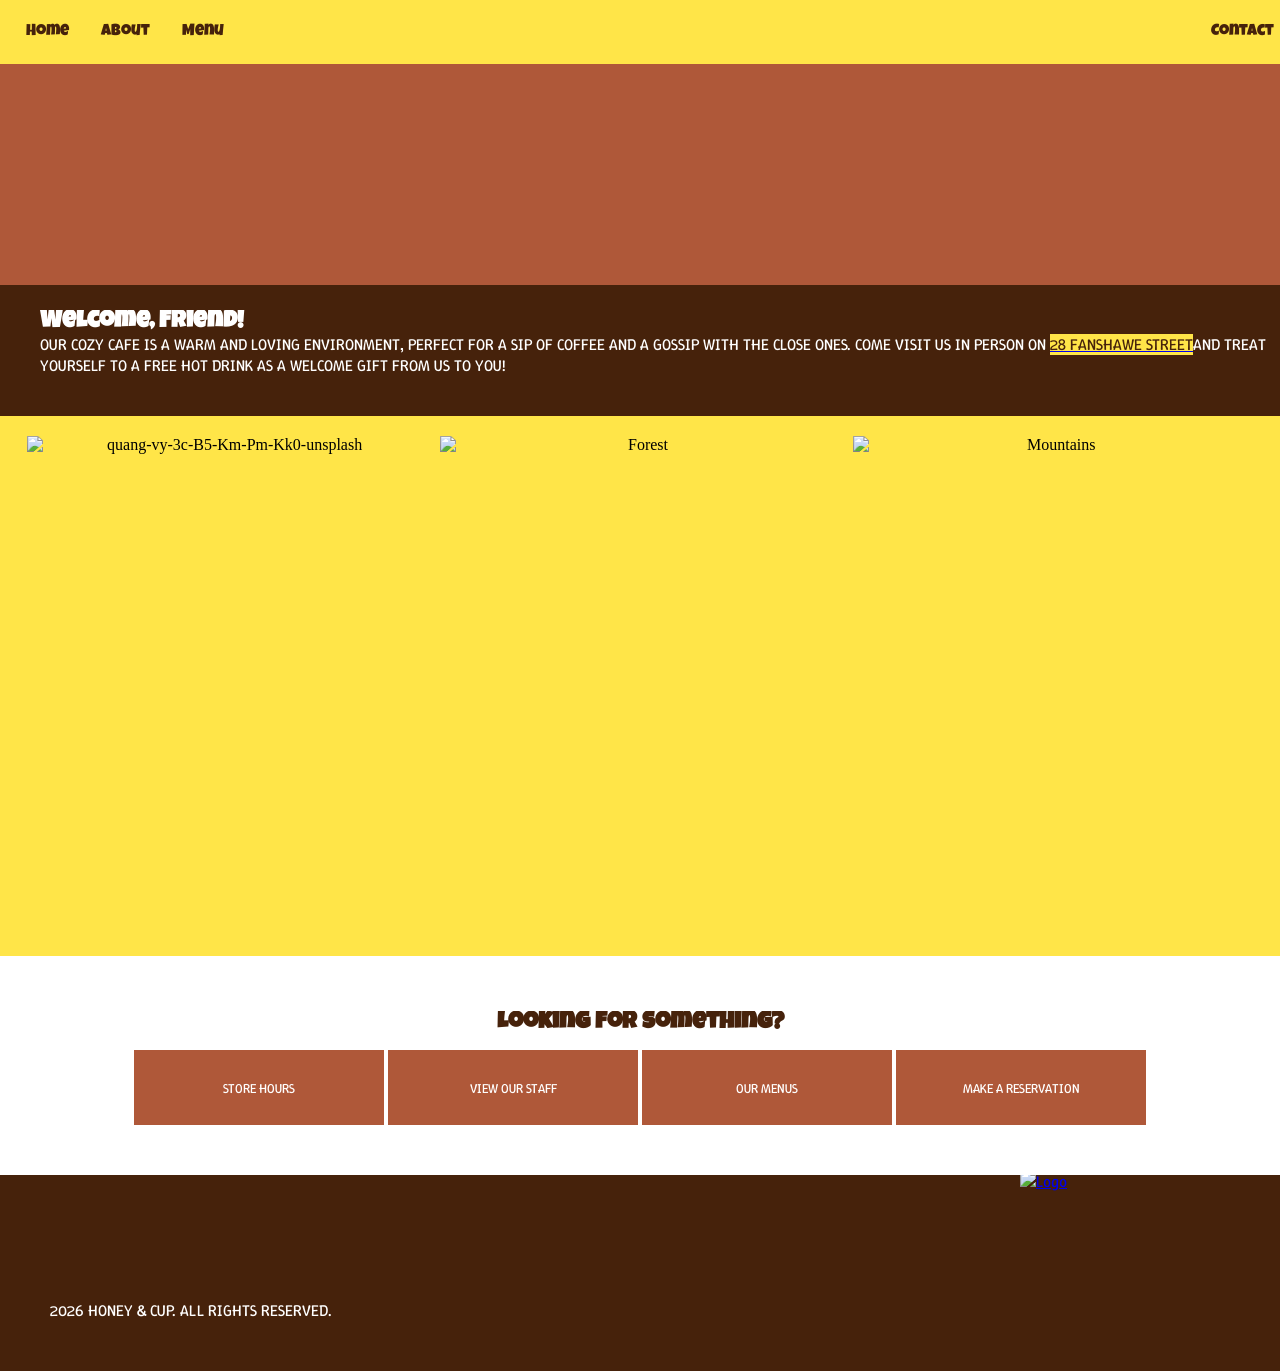
==== INDEX.html @ 2c238673 "Add files via upload" ====
<!DOCTYPE html>
<html lang="en">
<head>
    <meta charset="UTF-8">
    <meta name="viewport" content="width=device-width, initial-scale=1.0">
    <link rel="stylesheet" href="style.css">
    <link rel="icon" type="image/png" href="https://i.ibb.co/cK24LmCV/android-chrome-512x512.png">
    


<link rel="preconnect" href="https://fonts.googleapis.com">
<link rel="preconnect" href="https://fonts.gstatic.com" crossorigin>
<link href="https://fonts.googleapis.com/css2?family=Luckiest+Guy&family=Winky+Sans:ital,wght@0,300..900;1,300..900&display=swap" rel="stylesheet">
    
    <title>Honey & Cup New Zealand</title>
</head>

<!--NAV BAR-->

<nav>
    <ul>
        <li><a href="INDEX.html">Home</a></li>
        <li><a href="ABOUT.html">About</a></li>
        <li><a href="menu.html">Menu</a></li>
        <li style="float:right"><a href="contact.html">Contact</a></li>
    </ul>
</nav>

<!--SITE SECTIONS-->

<body>
<section class="hero">
    <div class="Header">
        <h1>Welcome to Honey & Cup</h1>
         <p>YOUR COZY CAFE IN THE HEART OF AUCKLAND CITY</p>
     </div>
    <div class="logo">
    <img src="https://i.ibb.co/FqskZKdB/HONEY-CUP.png" alt="Logo">
    </div>
</section>

<section class="SectionA">
    <h1>Welcome, Friend!</h1>
    <p>OUR COZY CAFE IS A WARM AND LOVING ENVIRONMENT, PERFECT FOR A SIP OF COFFEE AND A GOSSIP WITH THE CLOSE ONES. COME VISIT US IN PERSON ON <a href="https://maps.app.goo.gl/DpKcBRBrohcmn6Wg7" target="_blank"><mark>28 FANSHAWE STREET</mark></a>AND TREAT YOURSELF TO A FREE HOT DRINK AS A WELCOME GIFT FROM US TO YOU!</p>
</section>

<section class="SectionB">
    <div class="row">
    <div class="column">
    <img src="https://i.ibb.co/4nxfxCFz/quang-vy-3c-B5-Km-Pm-Kk0-unsplash.jpg" alt="quang-vy-3c-B5-Km-Pm-Kk0-unsplash" alt="Forest" style="width:400px;height:500px;">
    </div>
    <div class="column">
        <img src="https://i.ibb.co/39yTkY1t/daria-andriianova-KYW-s-ADPT10-unsplash.jpg" alt="Forest" style="width:400px;height:500px;">
    </div>
    <div class="column">
    <img src="https://i.ibb.co/R4QKvV19/rizky-subagja-1k7-Tn-X5-GAww-unsplash.jpg" alt="Mountains" style="width:400px;height:500px;">
    </div>
    </div>
</section>

<section class="SectionC">
    <div class="SectionCHeading">
     <h1>Looking for something?</h1>
    </div>
<button class="button1">STORE HOURS</button>
<button class="button2">VIEW OUR STAFF</button>
<button class="button3">OUR MENUS</button>
<button class="button4">MAKE A RESERVATION</button>
</section>

<footer>
<section class="Footer">
    <div class="FooterHeading">
    <p> 2026 HONEY & CUP. ALL RIGHTS RESERVED.</p>
    </div>
    <div class="logo2">
    <a href="index.html">
    <img src="https://i.ibb.co/FqskZKdB/HONEY-CUP.png" alt="Logo" style="width: 140px; height: 200px;">
    </a>
    </div>
    </section>
</footer>

</body>

</html>
---- style.css ----
* {
  margin: 0;
  padding: 0;
  overflow-x: hidden;
}

.luckiest-guy-regular {
  font-family: "Luckiest Guy";
  font-style: normal;
}
.winky-sans{
  font-family: "Winky Sans", sans-serif;
  font-optical-sizing: auto;
  font-weight: 300;
  font-style: normal;
}

/*HIGHLIGHTS*/

::-webkit-selection {
    background: #FFE548; 
    color: #46220B;    
}

::-moz-selection {
    background: #FFE548; 
    color: #46220B;
}

::selection {
    background: #FFE548; 
    color: #46220B;
}

mark {
  background-color: #FFE548; 
  color: #46220B;          
}


/*FONTS*/

.hero h1 {
    font-family: "Luckiest Guy";
}
.hero p {
    font-family: "Winky Sans";
}

.SectionA h1 {
    font-family: "Luckiest Guy";
    text-align: left;
    margin-left: 40px;
}
.SectionA p {
    font-family: "Winky Sans";
    text-align: left;
    margin-left: 40px;
}

.SectionB h1 {
    font-family: "Luckiest Guy";
}
.SectionB p {
    font-family: "Winky Sans";
}

.SectionC h1 {
    font-family: "Luckiest Guy";
}
.SectionC p {
    font-family: "Winky Sans";
}

/*HEADERANDBODY*/

.Header {
    font-family: "Luckiest Guy";
    text-align: center;
    margin-right: 600px;
    margin-top: 20px;
    margin-bottom: 20px;
}

.Body {
    font-family: "Winky Sans";
    text-align: center;
    margin-right: 500px;
    margin-top: 20px;
    margin-bottom: 20px;
}

/*NAV BAR*/

nav ul {
  list-style-type: none;
  margin: 0;
  padding: 10px;
}

ul {
  position: fixed;
  top: 0;
  width: 100%;
}

nav ul {
  list-style-type: none;
  margin: 0;
  padding: 10px;
  background-color: #FFE548;
}

ul li {
  float: left;
}

ul li a {
    font-family: "Luckiest Guy";
  display: block;
  color: #46220B;
  text-align: center;
  padding: 14px 16px;
  text-decoration: none;
}

ul li a:hover {
  background-color: #ffff;
}

/*SITE SECTIONS*/

.hero {
    background-color: #AF5839;
    color: #46220B;
    font-size: 25px;
    text-align: center;
    padding-top: 275px;
    padding-bottom: 10px;
    overflow: hidden;
}
.logo{
    margin-left: 600px;
    margin-top: -400px;
    width: 700px;
    margin-bottom: -25px;
}


.SectionA {

    background-color: #46220B;
    color: white;
    text-align: center;
    padding-top: 25px;
    padding-bottom: 40px;
}

.SectionB {
    background-color: #FFE548;
    color: black;
    text-align: center;
    padding-bottom: 20px;
    padding-top: 20px;
    padding-left: 20px;
    padding-right: 20px;
}

/*SECTION B IMAGES*/

img {
  display: block;
  margin-left: auto;
  margin-right: auto;
}

.row {
  display: flex;
}

.column {
  flex: 33.33%;
}

/*SECTION C*/

.SectionC {
    background-color: #FFF;
    color: #46220B;
    padding-top: 25px;
    padding-bottom: 50px;
    text-align: center;
}
.SectionCHeading{
    margin-top: 30px;
    margin-bottom: 15px;
    padding-bottom: 0px;
}

/*BUTTONS*/

.button1 {
  font-family: "Winky Sans";
    background-color: #AF5839;
    color: white;
    height: 75px;
    width: 250px;
    padding: 10px 20px;
    border: none;
    cursor:pointer;
    transition-duration: 0.4s;
}
.button1:hover {  background-color: #46220B;
  color: white;}


.button2 {
  font-family: "Winky Sans";
    background-color: #AF5839;
    color: white;
    height: 75px;
    width: 250px;
    padding: 10px 20px;
    border: none;
    cursor: pointer;
    transition-duration: 0.4s;
}
.button2:hover {  background-color: #46220B;
  color: white;}


.button3 {
  font-family: "Winky Sans";
    background-color: #AF5839;
    color: white;
    height: 75px;
    width: 250px;
    padding: 10px 20px;
    border: none;
    cursor: pointer;
    transition-duration: 0.4s;
}
.button3:hover {  background-color: #46220B;
  color: white;}

.button4 {
  font-family: "Winky Sans";
    background-color: #AF5839;
    color: white;
    height: 75px;
    width: 250px;
    padding: 10px 20px;
    border: none;
    cursor: pointer;
    transition-duration: 0.4s;
}
.button4:hover {  background-color: #46220B;
  color: white;}

/*FOOTER*/

.Footer {
    font-family: "Winky Sans";
    background-color: #46220B;
    color: white;
    text-align: left;
    padding: 50px;
        overflow: hidden;
}

.logo2 {
  margin-left: 900px;
margin-top: -150px;
margin-bottom: -50px;
    width: auto;
}

.FooterHeading {
padding-top: 75px; 
}
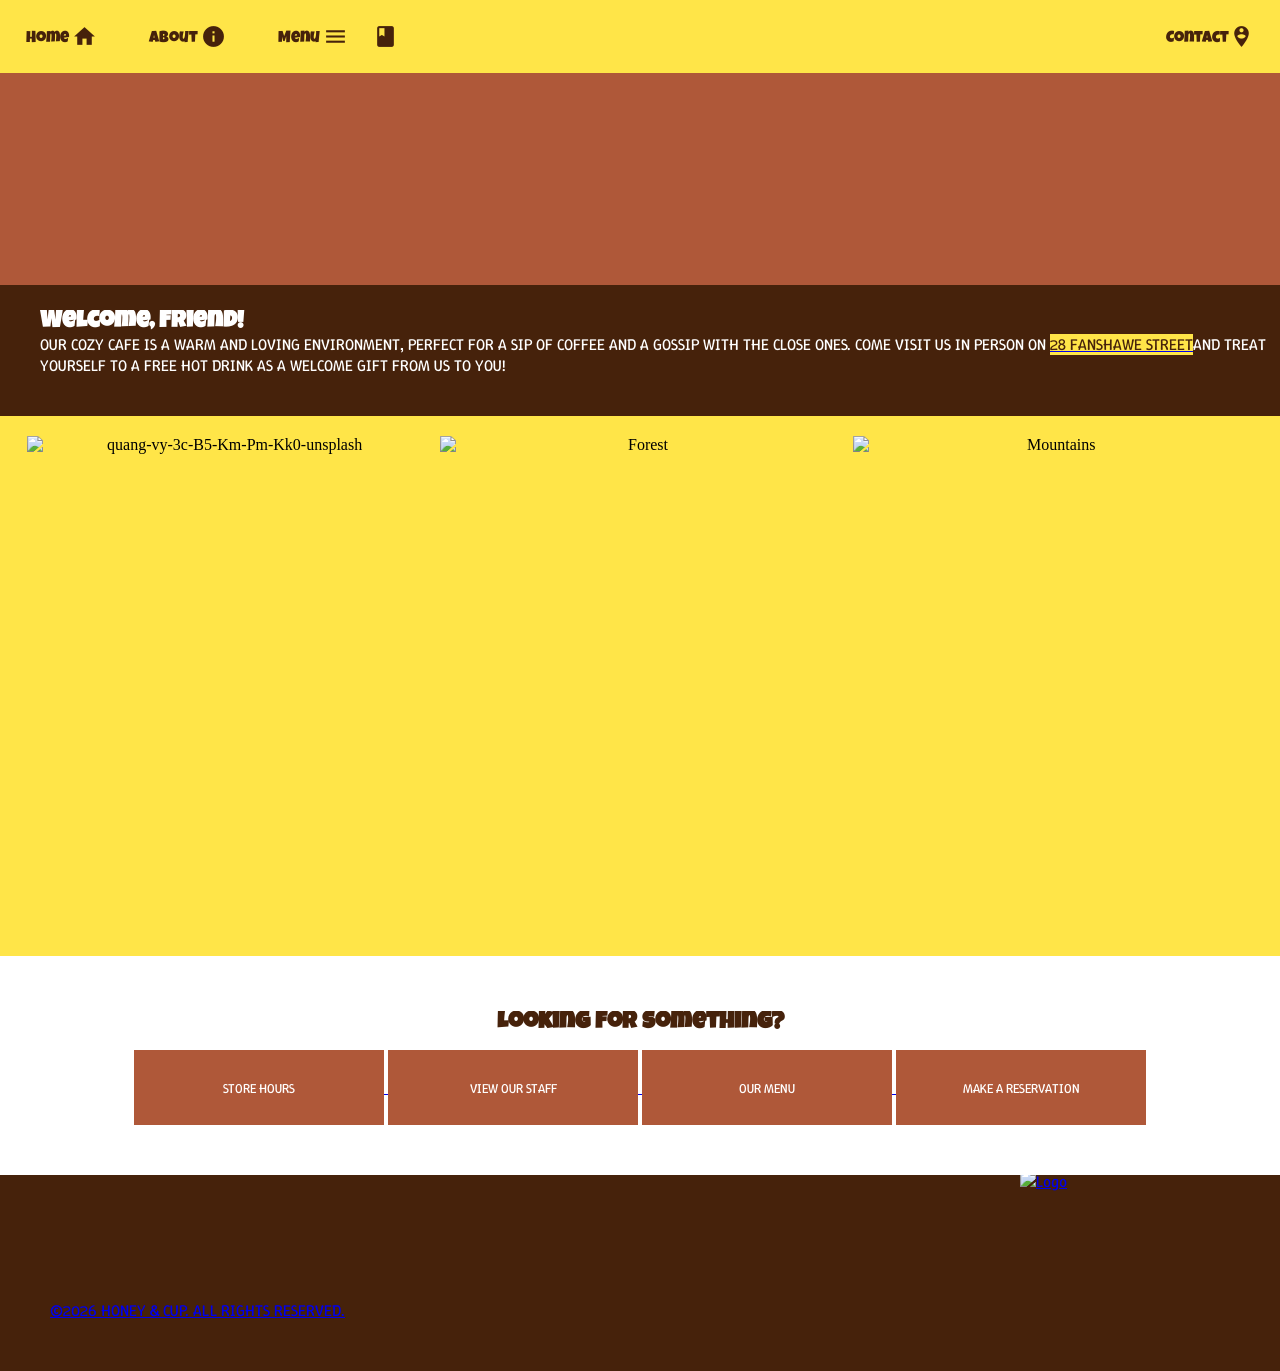
==== commit 116d34ee: "Add files via upload" ====
--- a/INDEX.html
+++ b/INDEX.html
@@ -11,6 +11,8 @@
 <link rel="preconnect" href="https://fonts.googleapis.com">
 <link rel="preconnect" href="https://fonts.gstatic.com" crossorigin>
 <link href="https://fonts.googleapis.com/css2?family=Luckiest+Guy&family=Winky+Sans:ital,wght@0,300..900;1,300..900&display=swap" rel="stylesheet">
+<link rel="stylesheet" href="https://fonts.googleapis.com/icon?family=Material+Icons">
+
     
     <title>Honey & Cup New Zealand</title>
 </head>
@@ -19,10 +21,10 @@
 
 <nav>
     <ul>
-        <li><a href="INDEX.html">Home</a></li>
-        <li><a href="ABOUT.html">About</a></li>
-        <li><a href="menu.html">Menu</a></li>
-        <li style="float:right"><a href="contact.html">Contact</a></li>
+        <li><a href="INDEX.html ">Home <i class="material-icons">home</i></a></li> 
+        <li><a href="ABOUT.html">About <i class="material-icons">info</i></a></li> 
+        <li><a href="menu.html">Menu <i class="material-icons">menu_book</i></a></li>
+        <li style="float:right"><a href="contact.html">Contact<i class="material-icons">person_pin_circle</i></a></li>
     </ul>
 </nav>
 
@@ -62,16 +64,24 @@
     <div class="SectionCHeading">
      <h1>Looking for something?</h1>
     </div>
+ <a href="CONTACT.html#hours">
 <button class="button1">STORE HOURS</button>
-<button class="button2">VIEW OUR STAFF</button>
-<button class="button3">OUR MENUS</button>
+</a>
+ <a href="ABOUT.html#employees">
+<button class="button2">VIEW OUR STAFF </button>
+</a>
+ <a href="MENU.html">
+<button class="button3">OUR MENU</button>
+</a>
+ <a href="CONTACT.html#reservation">
 <button class="button4">MAKE A RESERVATION</button>
 </section>
+
 
 <footer>
 <section class="Footer">
     <div class="FooterHeading">
-    <p> 2026 HONEY & CUP. ALL RIGHTS RESERVED.</p>
+    <p> ©2026 HONEY & CUP. ALL RIGHTS RESERVED.</p>
     </div>
     <div class="logo2">
     <a href="index.html">
--- a/style.css
+++ b/style.css
@@ -120,12 +120,20 @@
   display: block;
   color: #46220B;
   text-align: center;
+    margin-right: 20px;
   padding: 14px 16px;
   text-decoration: none;
 }
 
 ul li a:hover {
   background-color: #ffff;
+}
+
+
+nav .material-icons {
+  font-size: 25px;
+  color: 46220B;
+  vertical-align: middle;
 }
 
 /*SITE SECTIONS*/
@@ -224,9 +232,12 @@
     border: none;
     cursor: pointer;
     transition-duration: 0.4s;
+    text-decoration: none;
 }
 .button2:hover {  background-color: #46220B;
-  color: white;}
+  color: white;
+  text-decoration: none;
+}
 
 
 .button3 {
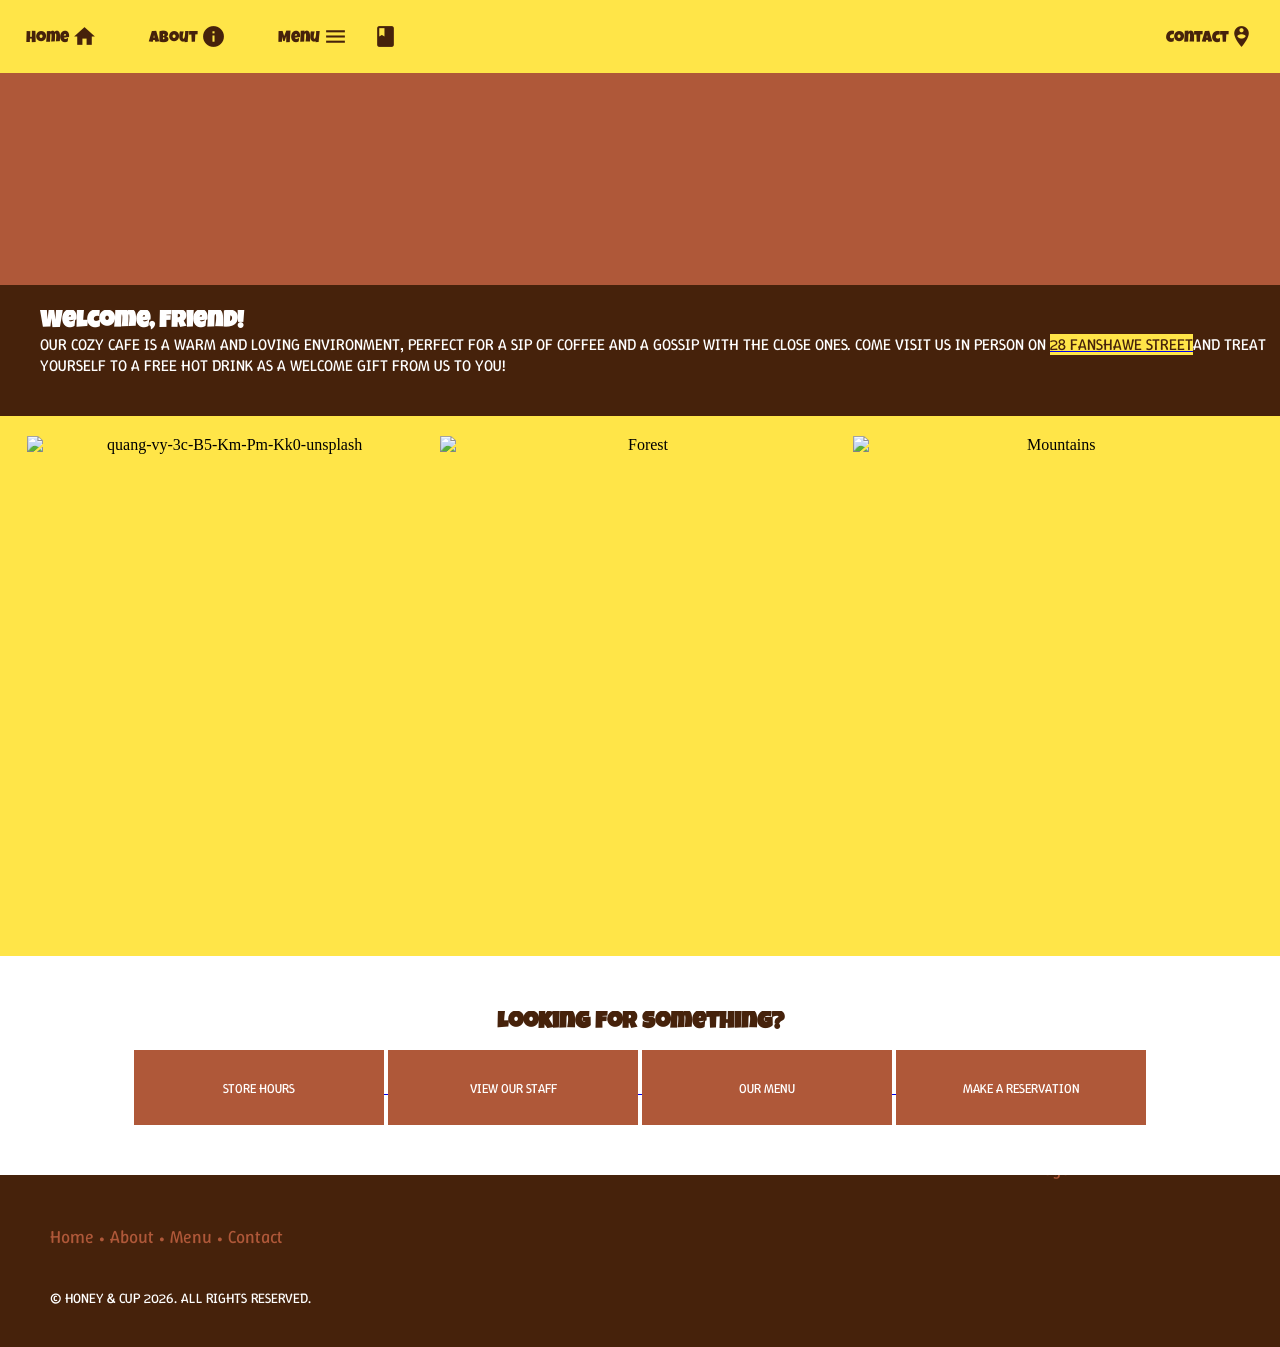
==== commit 1dd84bb3: "Add files via upload" ====
--- a/INDEX.html
+++ b/INDEX.html
@@ -75,13 +75,23 @@
 </a>
  <a href="CONTACT.html#reservation">
 <button class="button4">MAKE A RESERVATION</button>
+</a>
 </section>
 
 
 <footer>
 <section class="Footer">
+    <div class="FooterLinks">
+    <a href="index.html">Home</a>
+<span class="bullet">&bull;</span>
+    <a href="ABOUT.html">About</a>
+<span class="bullet">&bull;</span>
+    <a href="MENU.html">Menu</a>
+<span class="bullet">&bull;</span>
+    <a href="CONTACT.html">Contact</a>
+    </div>
     <div class="FooterHeading">
-    <p> ©2026 HONEY & CUP. ALL RIGHTS RESERVED.</p>
+    <p> &copy; HONEY & CUP 2026. ALL RIGHTS RESERVED.</p>
     </div>
     <div class="logo2">
     <a href="index.html">
@@ -90,7 +100,6 @@
     </div>
     </section>
 </footer>
-
+    
 </body>
-
 </html>
--- a/style.css
+++ b/style.css
@@ -276,16 +276,29 @@
     color: white;
     text-align: left;
     padding: 50px;
+    font-size: 14px;
         overflow: hidden;
+}
+
+.Footer a {
+    color: #AF5839;
+    text-decoration: none;
+    font-size: 18px;
+}
+
+.bullet {
+    color: #AF5839;
+
 }
 
 .logo2 {
   margin-left: 900px;
-margin-top: -150px;
-margin-bottom: -50px;
+margin-top: -160px;
+margin-bottom: -60px;
     width: auto;
 }
 
 .FooterHeading {
-padding-top: 75px; 
+padding-top: 40px; 
+padding-bottom: 10px;
 }
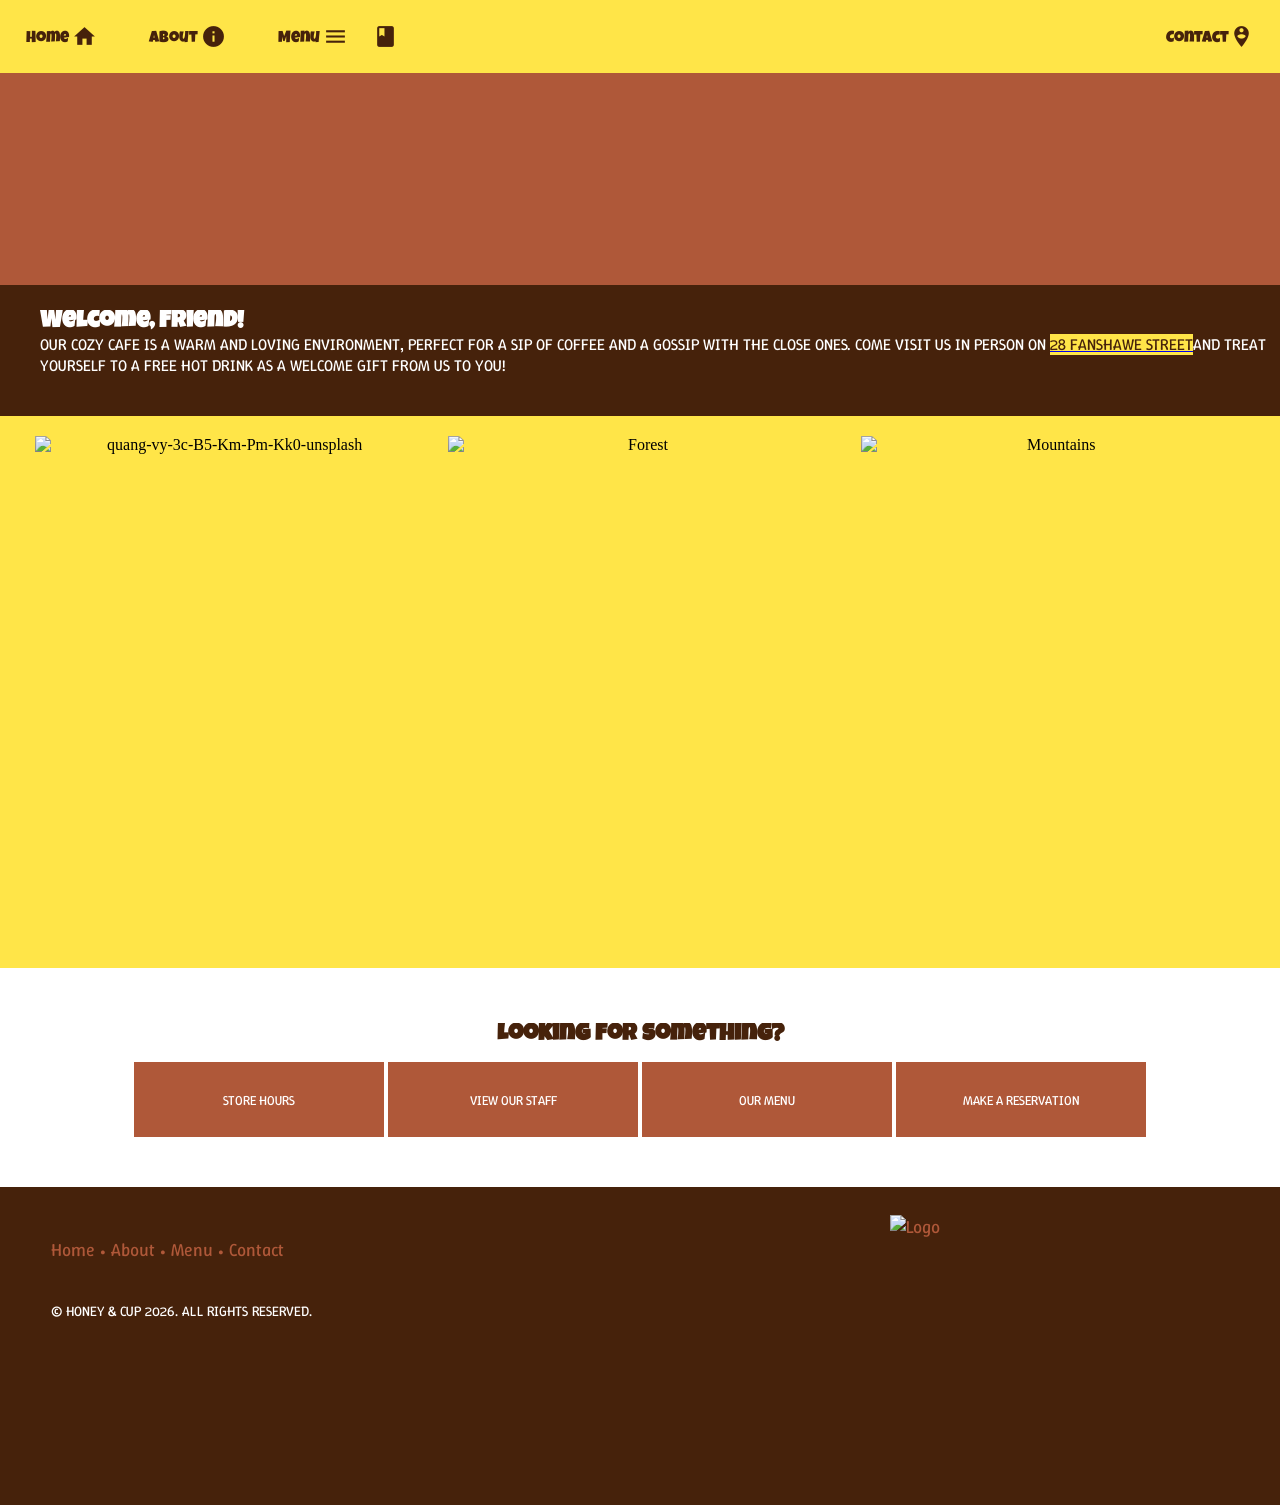
==== commit 2c3a64c0: "Add files via upload" ====
--- a/INDEX.html
+++ b/INDEX.html
@@ -49,13 +49,13 @@
 <section class="SectionB">
     <div class="row">
     <div class="column">
-    <img src="https://i.ibb.co/4nxfxCFz/quang-vy-3c-B5-Km-Pm-Kk0-unsplash.jpg" alt="quang-vy-3c-B5-Km-Pm-Kk0-unsplash" alt="Forest" style="width:400px;height:500px;">
+    <img src="https://i.ibb.co/4nxfxCFz/quang-vy-3c-B5-Km-Pm-Kk0-unsplash.jpg" alt="quang-vy-3c-B5-Km-Pm-Kk0-unsplash" alt="Forest" style="width:30vw;height:40vw;">
     </div>
     <div class="column">
-        <img src="https://i.ibb.co/39yTkY1t/daria-andriianova-KYW-s-ADPT10-unsplash.jpg" alt="Forest" style="width:400px;height:500px;">
+        <img src="https://i.ibb.co/39yTkY1t/daria-andriianova-KYW-s-ADPT10-unsplash.jpg" alt="Forest" style="width:30vw;height:40vw;">
     </div>
     <div class="column">
-    <img src="https://i.ibb.co/R4QKvV19/rizky-subagja-1k7-Tn-X5-GAww-unsplash.jpg" alt="Mountains" style="width:400px;height:500px;">
+    <img src="https://i.ibb.co/R4QKvV19/rizky-subagja-1k7-Tn-X5-GAww-unsplash.jpg" alt="Mountains" style="width:30vw;height:40vw;">
     </div>
     </div>
 </section>
@@ -83,17 +83,17 @@
 <section class="Footer">
     <div class="FooterLinks">
     <a href="index.html">Home</a>
-<span class="bullet">&bull;</span>
+    <span class="bullet">&bull;</span>
     <a href="ABOUT.html">About</a>
-<span class="bullet">&bull;</span>
+    <span class="bullet">&bull;</span>
     <a href="MENU.html">Menu</a>
-<span class="bullet">&bull;</span>
+    <span class="bullet">&bull;</span>
     <a href="CONTACT.html">Contact</a>
     </div>
-    <div class="FooterHeading">
+<div class="FooterHeading">
     <p> &copy; HONEY & CUP 2026. ALL RIGHTS RESERVED.</p>
     </div>
-    <div class="logo2">
+<div class="logo2">
     <a href="index.html">
     <img src="https://i.ibb.co/FqskZKdB/HONEY-CUP.png" alt="Logo" style="width: 140px; height: 200px;">
     </a>
--- a/style.css
+++ b/style.css
@@ -71,7 +71,9 @@
 .SectionC p {
     font-family: "Winky Sans";
 }
-
+.SectionC a {
+  text-decoration: none;
+}
 /*HEADERANDBODY*/
 
 .Header {
@@ -275,7 +277,7 @@
     background-color: #46220B;
     color: white;
     text-align: left;
-    padding: 50px;
+    padding: 4vw;
     font-size: 14px;
         overflow: hidden;
 }
@@ -288,13 +290,12 @@
 
 .bullet {
     color: #AF5839;
-
 }
 
 .logo2 {
-  margin-left: 900px;
-margin-top: -160px;
-margin-bottom: -60px;
+  margin-left: 50vw;
+margin-top: -9vw;
+margin-bottom: 3vw;
     width: auto;
 }
 
